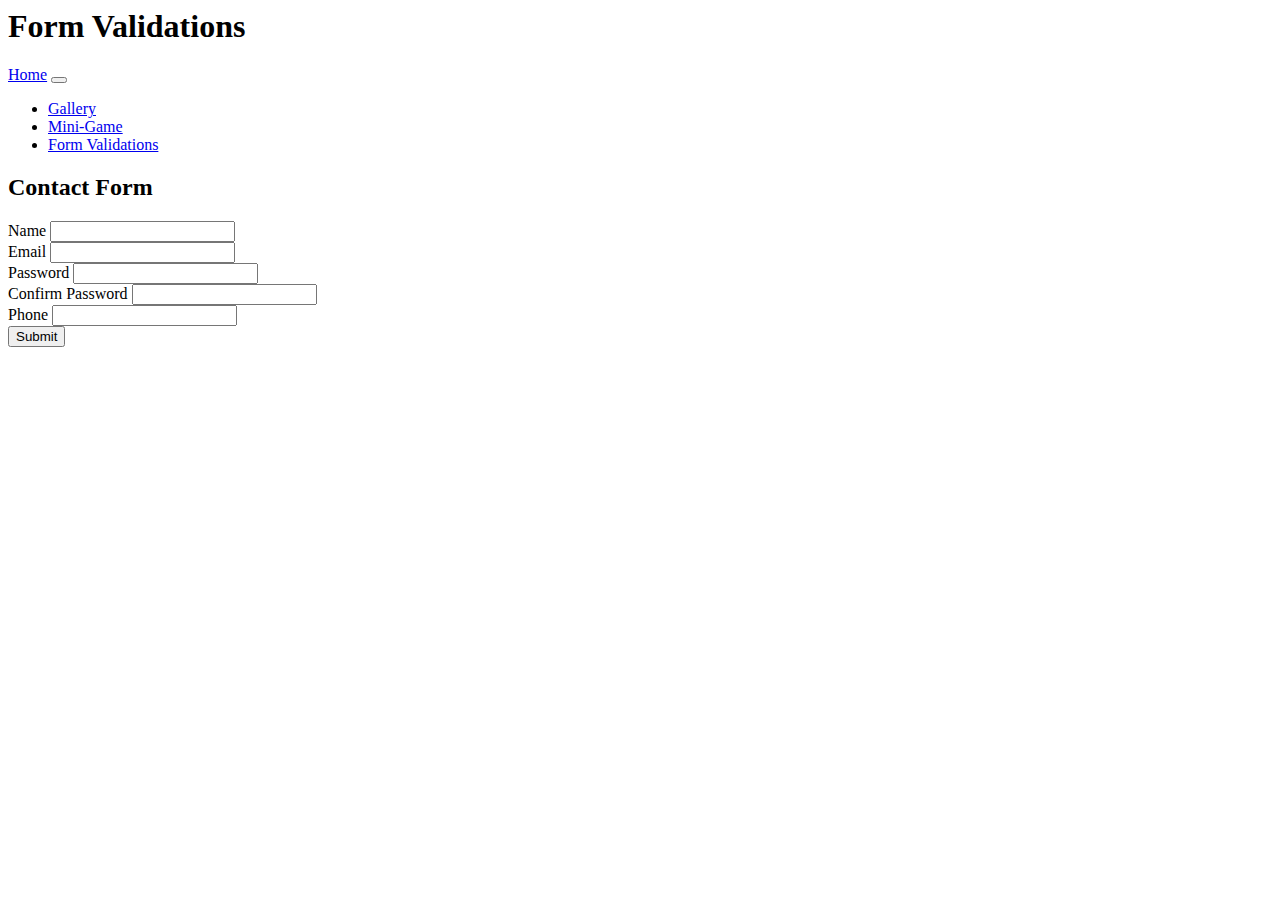
==== form.html @ a35753b4 "Add files via upload" ====
<!DOCTYPEhtml!>
<html lang="en">
<head>
    <meta charset="UTF-8">
    <meta name="viewport" content="width=device-width, initial-scale=1.0">
    <link href="style.css" rel="stylesheet">
    <link href="https://cdn.jsdelivr.net/npm/bootstrap@5.3.2/dist/css/bootstrap.min.css" rel="stylesheet" integrity="sha384-T3c6CoIi6uLrA9TneNEoa7RxnatzjcDSCmG1MXxSR1GAsXEV/Dwwykc2MPK8M2HN" crossorigin="anonymous">
    <title>Form Validations</title>
    <script src="https://cdn.jsdelivr.net/npm/bootstrap@5.3.2/dist/js/bootstrap.bundle.min.js" integrity="sha384-C6RzsynM9kWDrMNeT87bh95OGNyZPhcTNXj1NW7RuBCsyN/o0jlpcV8Qyq46cDfL" crossorigin="anonymous"></script>
</head>
<body>
    <header>
        <h1>Form Validations</h1>
        <nav class="navbar navbar-expand-lg bg-body-tertiary">
            <div class="container-fluid">
                <a class="navbar-brand" href="index.html">Home</a>
                <button class="navbar-toggler" type="button" data-bs-toggle="collapse" data-bs-target="#navbarNav" aria-controls="navbarNav" aria-expanded="false" aria-label="Toggle navigation">
                    <span class="navbar-toggler-icon"></span>
                </button>
                <div class="collapse navbar-collapse" id="navbarNav">
                    <ul class="navbar-nav">
                        <li class="nav-item">
                            <a class="nav-link" href="gallery.html">Gallery</a>
                        </li>
                        <li class="nav-item">
                            <a class="nav-link" href="game.html">Mini-Game</a>
                        </li>
                        <li class="nav-item">
                            <a class="nav-link" href="form.html">Form Validations</a> 
                        </li>
                    </ul>
                </div>
            </div>
        </nav>
    </header>

    <div class="container">
        <div class="row text-center">
            <div class="col-sm-12">
                <section id="form">
                    <h2>Contact Form</h2>
                    <form id="contactForm" onsubmit="return validateForm()">
                        <div class="mb-3">
                            <label for="name" class="form-label">Name</label>
                            <input type="text" class="form-control" id="name" name="name">
                            <div class="error" id="nameError"></div>
                        </div>
                        <div class="mb-3">
                            <label for="email" class="form-label">Email</label>
                            <input type="text" class="form-control" id="email" name="email">
                            <div class="error" id="emailError"></div>
                        </div>
                        <div class="mb-3">
                            <label for="password" class="form-label">Password</label>
                            <input type="password" class="form-control" id="password" name="password">
                            <div class="error" id="passwordError"></div>
                        </div>
                        <div class="mb-3">
                            <label for="confirmPassword" class="form-label">Confirm Password</label>
                            <input type="password" class="form-control" id="confirmPassword" name="confirmPassword">
                            <div class="error" id="confirmPasswordError"></div>
                        </div>
                        <div class="mb-3">
                            <label for="phone" class="form-label">Phone</label>
                            <input type="text" class="form-control" id="phone" name="phone">
                            <div class="error" id="phoneError"></div>
                        </div>
                        <button type="submit" class="btn btn-primary">Submit</button>
                    </form>
                </section>
            </div>
        </div>
    </div>
    <script>
        function validateForm() {
            
            document.getElementById("nameError").innerText = "";
            document.getElementById("emailError").innerText = "";
            document.getElementById("passwordError").innerText = "";
            document.getElementById("confirmPasswordError").innerText = "";
            document.getElementById("phoneError").innerText = "";

            let name = document.getElementById("name").value;
            let email = document.getElementById("email").value;
            let password = document.getElementById("password").value;
            let confirmPassword = document.getElementById("confirmPassword").value;
            let phone = document.getElementById("phone").value;

            let valid = true;

            if (name.trim() === "") {
                document.getElementById("nameError").innerText = "Name is required.";
                valid = false;
            }

            let emailPattern = /^[^\s@]+@[^\s@]+\.[^\s@]+$/;
            if (email.trim() === "") {
                document.getElementById("emailError").innerText = "Email is required.";
                valid = false;
            } else if (!emailPattern.test(email)) {
                document.getElementById("emailError").innerText = "Invalid email format.";
                valid = false;
            }

            if (password.trim() === "") {
                document.getElementById("passwordError").innerText = "Password is required.";
                valid = false;
            }

            if (confirmPassword.trim() === "") {
                document.getElementById("confirmPasswordError").innerText = "Confirm Password is required.";
                valid = false;
            } else if (password !== confirmPassword) {
                document.getElementById("confirmPasswordError").innerText = "Passwords do not match.";
                valid = false;
            }

            let phonePattern = /^\d{10}$/;
            if (phone.trim() === "") {
                document.getElementById("phoneError").innerText = "Phone is required.";
                valid = false;
            } else if (!phonePattern.test(phone)) {
                document.getElementById("phoneError").innerText = "Phone number must be 10 digits.";
                valid = false;
            }

            return valid;
        }
    </script>
</body>
</html>
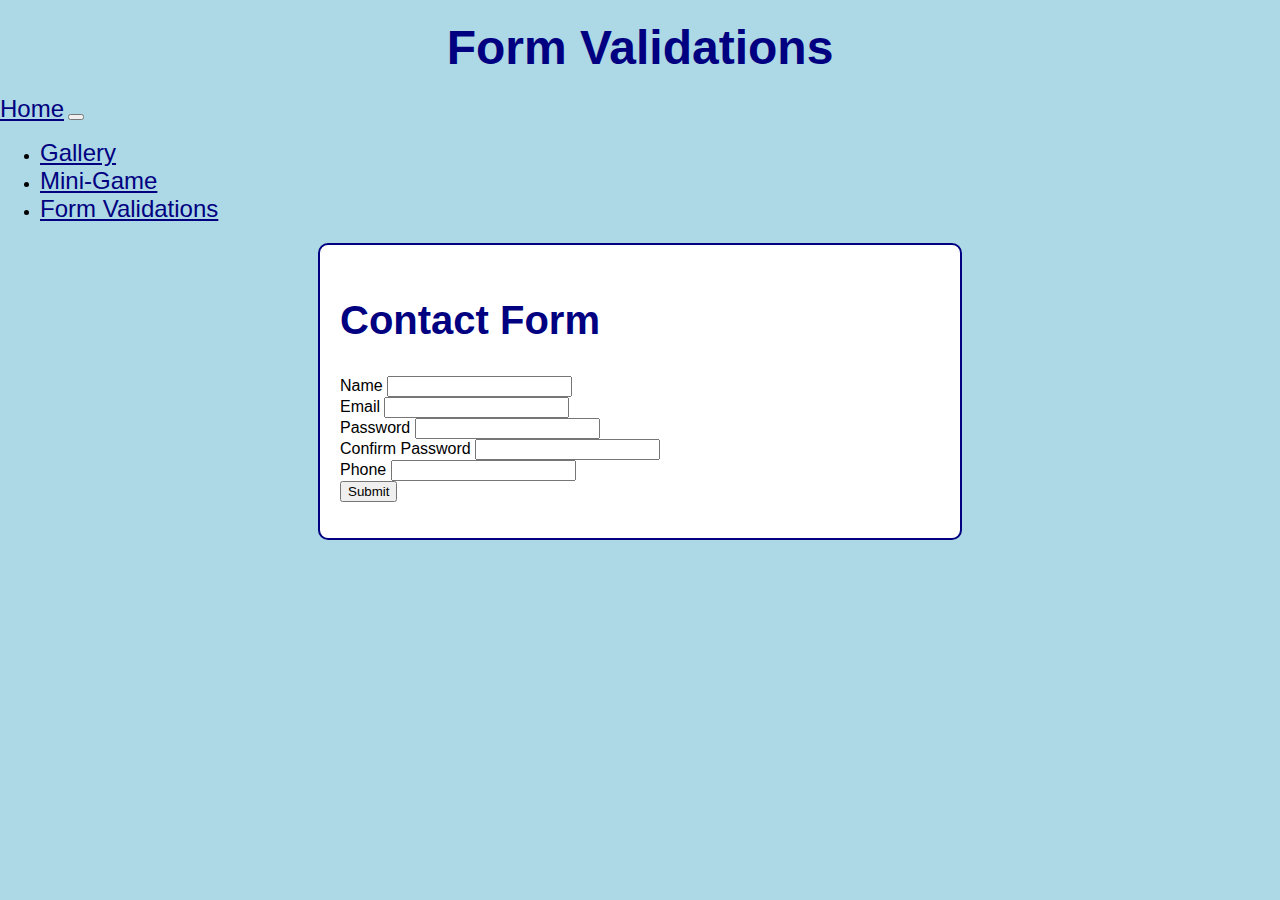
==== commit 0908891b: "Update form.html" ====
--- a/form.html
+++ b/form.html
@@ -9,6 +9,12 @@
     <script src="https://cdn.jsdelivr.net/npm/bootstrap@5.3.2/dist/js/bootstrap.bundle.min.js" integrity="sha384-C6RzsynM9kWDrMNeT87bh95OGNyZPhcTNXj1NW7RuBCsyN/o0jlpcV8Qyq46cDfL" crossorigin="anonymous"></script>
 </head>
 <body>
+    <script>
+		function displayDate() {
+		  document.getElementById("demo").innerHTML = Date();
+		}
+	</script>
+	<p id="demo"></p>
     <header>
         <h1>Form Validations</h1>
         <nav class="navbar navbar-expand-lg bg-body-tertiary">
@@ -128,4 +134,4 @@
         }
     </script>
 </body>
-</html>+</html>
--- a/style.css
+++ b/style.css
@@ -0,0 +1,85 @@
+body {
+    background-color: #add8e6;
+    color: #000;
+    margin: 0;
+    font-family: Arial, sans-serif;
+}
+
+header h1 {
+    color: #000080;
+    text-align: center;
+    margin: 20px 0;
+    font-size: 3em;
+}
+
+nav a {
+    color: #000080;
+    font-size: 1.5em;
+}
+
+#tips h2, #form h2 {
+    color: #000080;
+    font-size: 2.5em;
+}
+
+#tips p, #form p {
+    font-size: 2em;
+    line-height: 1.5;
+}
+
+#tips ol {
+    font-size: 1.5em;
+}
+
+#form {
+    background-color: #ffffff;
+    padding: 20px;
+    border: 2px solid #000080;
+    border-radius: 10px;
+    margin: 20px auto;
+    max-width: 600px;
+}
+
+.error {
+    color: red;
+}
+
+.gallery img {
+    width: 100%;
+    height: auto;
+    object-fit: cover;
+}
+
+.gallery-item {
+    margin-bottom: 20px;
+}
+
+#game {
+    text-align: center;
+    margin: 50px;
+}
+
+#startButton {
+    padding: 10px 20px;
+    font-size: 1.2em;
+    cursor: pointer;
+    background-color: #000080;
+    color: #ffffff;
+    border: none;
+    border-radius: 5px;
+}
+
+#startButton:hover {
+    background-color: #00004d;
+}
+
+#gameStatus {
+    font-size: 1.5em;
+    margin-top: 20px;
+}
+
+@media (max-width: 768px) {
+    .custom-input {
+        max-width: 100%;
+    }
+}